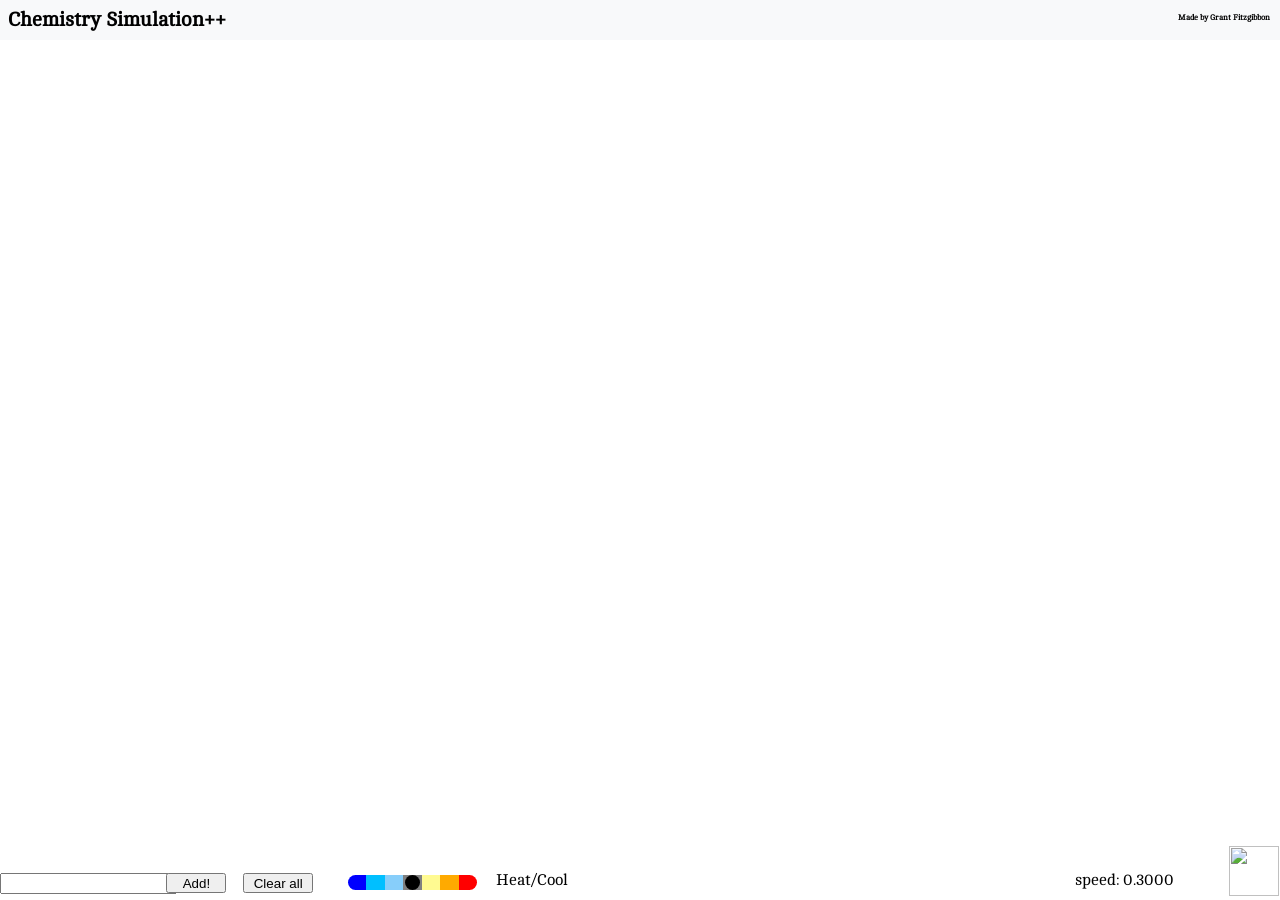
==== index.html @ 02cadb6d "Rename RCS++.html to index.html hi" ====
<html>
    <head>
        <meta charset="UTF-8" />
        <link rel="stylesheet" type="text/css" href="RCS.css" />
        <link rel="preconnect" href="https://fonts.googleapis.com" />
        <link rel="preconnect" href="https://fonts.gstatic.com" crossorigin />
        <link href="https://fonts.googleapis.com/css2?family=Cambo&display=swap" rel="stylesheet" />
        <title>Chemistry Simulation</title>
        <link rel="icon" type="image/x-icon" href="/Users/27FitzGT/Downloads/birbs/B1.png" />
    </head>
    <body>
        <div class="bar"></div>
        <h1 class="title">Chemistry Simulation++</h1>
        <h5 class="credits">Made by Grant Fitzgibbon</h5>
        <img class="setb" src="https://cdn-icons-png.flaticon.com/512/5166/5166607.png" />
        <div class="sett">
            <h1 class="settext">Settings</h1>
            <div class="listcontainer">
                <ul class="list1">
                    <li><input type="checkbox" checked class="drad" />Radioactive decay</li>
                    <li><input type="checkbox" checked class="dfis" />Fission</li>
                    <li><input type="checkbox" checked class="dion" />Ionic Bonding</li>
                    <li><input type="checkbox" checked class="dcov" />Covalent Bonding</li>
                    <li><input type="checkbox" checked class="dmet" />Metallic Bonding</li>
                    <li class="slidetext">Max Half life time: 1</li>
                    <li><input type="range" min="1" max="300" value="60" class="slide" /></li>
                    <li><button class="save" onclick="saveAll();">Save to clipboard</button></li>
                    <li><input class="load" type="text" /> <button class="load" onclick="loadAll();">Load</button></li>
                </ul>
                <ul class="list2">
                    <li>Save Files</li>
                    <li>
                        Chosen save file:
                        <select class="savefile">
                            <option value="1">1</option>
                            <option value="2">2</option>
                            <option value="3">3</option>
                            <option value="4">4</option>
                        </select>
                    </li>
                    <li><button class="localsave" onclick="localSave();">Save Locally</button></li>
                    <li><button class="localbutton" onclick="localLoad();">Load locally</button></li>
                    <li><br /></li>
                    <li><input type="checkbox" checked class="safe" />Safety dampening</li>
                </ul>
            </div>
            <!-- <h4 class="warn">Most element data was generated by ChatGPT, <i>here be dragons!</i></h4> -->
        </div>
        <canvas class="canv"></canvas>
        <input class="inpt" type="text" />
        <button class="btn">Add!</button>
        <button class="btn2">Clear all</button>
        <input type="range" min="0.95" max="1.05" value="1" step="0.005" class="chck" />
        <p class="slow">Heat/Cool</p>
        <p class="perf1">Render:</p>
        <script src="IsotopeData.js"></script>
        <script src="testfile.js"></script>
    </body>
</html>
---- RCS.css ----
.canv {
    //position: absolute;
    width: 100%;
    height: 100%;
}

canvas {
    -webkit-transform3d: translate(0, 0, 0);
    -moz-transform3d: translate(0, 0, 0);
    transform3d: translate(0, 0, 0);
}

.title {
    position: absolute;
    top: -5px;
    font-size: 20px;
}

h5 {
    position: absolute;
    top: 0px;
    font-size: 8px;
    left: 92%;
}

body {
    font-family: Cambo;
}

.inpt {
    position: absolute;
    left: 0%;
    top: 97%;
}
.btn {
    position: absolute;
    left: 13%;
    top: 97%;
    width: 60px;
    height: 20px;
}
.btn2 {
    position: absolute;
    left: 19%;
    top: 97%;
    width: 70px;
    height: 20px;
}

.chck::-webkit-slider-thumb {
    -webkit-appearance: none;
    width: 15px;
    height: 15px;
    border-radius: 10px;
    background: black;
}

.chck {
    -webkit-appearance: none;
    -moz-appearance: none;
    position: absolute;
    left: 27%;
    top: 97%;
    background: linear-gradient(
        to right,
        #0000ff 14.28%,
        #00bfff 14.28%,
        #00bfff 28.58%,
        #87cefa 28.58%,
        #87cefa 42.86%,
        #808080 42.86%,
        #808080 57.14%,
        #fffa91 57.14%,
        #fffa91 71.42%,
        #ffaa00 71.42%,
        #ffaa00 85.72%,
        #ff0000 85.72%,
        #ff0000 100%
    );
    border-radius: 10px;
}

.slow {
    position: absolute;
    left: calc(27% + 150px);
    top: 95%;
}

.perf1 {
    position: absolute;
    left: 84%;
    top: 95%;
}

.setb {
    position: absolute;
    width: 50px;
    left: 96%;
    top: 94%;
    transition: all, 0.5s;
}

.imgclicked {
    transition: rotate, 0.5s;
    transform: rotate(90deg);
}

.sett {
    position: absolute;
    width: 50%;
    height: 52%;
    top: 24%;
    left: 25%;
    min-height: 390px;
    min-width: 480px;
    opacity: 0;
    background-color: rgb(190, 190, 190);
    transition:
        all,
        0.4s ease-in-out;
    border-radius: 30px;
    box-shadow: 0px 20px 10px black;
    backdrop-filter: blur(10px);
}

.listcontainer {
    display: flex;
    justify-content: space-between;
}

ul {
    list-style-type: none;
    padding-left: 15px;
}

li {
    margin: 10px;
}

.list2 {
    padding-right: 26%;
}

.settext {
    position: relative;
    left: 20px;
    margin-bottom: 0;
}

.warn {
    position: relative;
    bottom: 20px;
    left: 20px;
}

.bar {
    position: absolute;
    left: 0%;
    top: 0%;
    width: 100%;
    height: 40px;
    background-color: #f8f9fa;
}
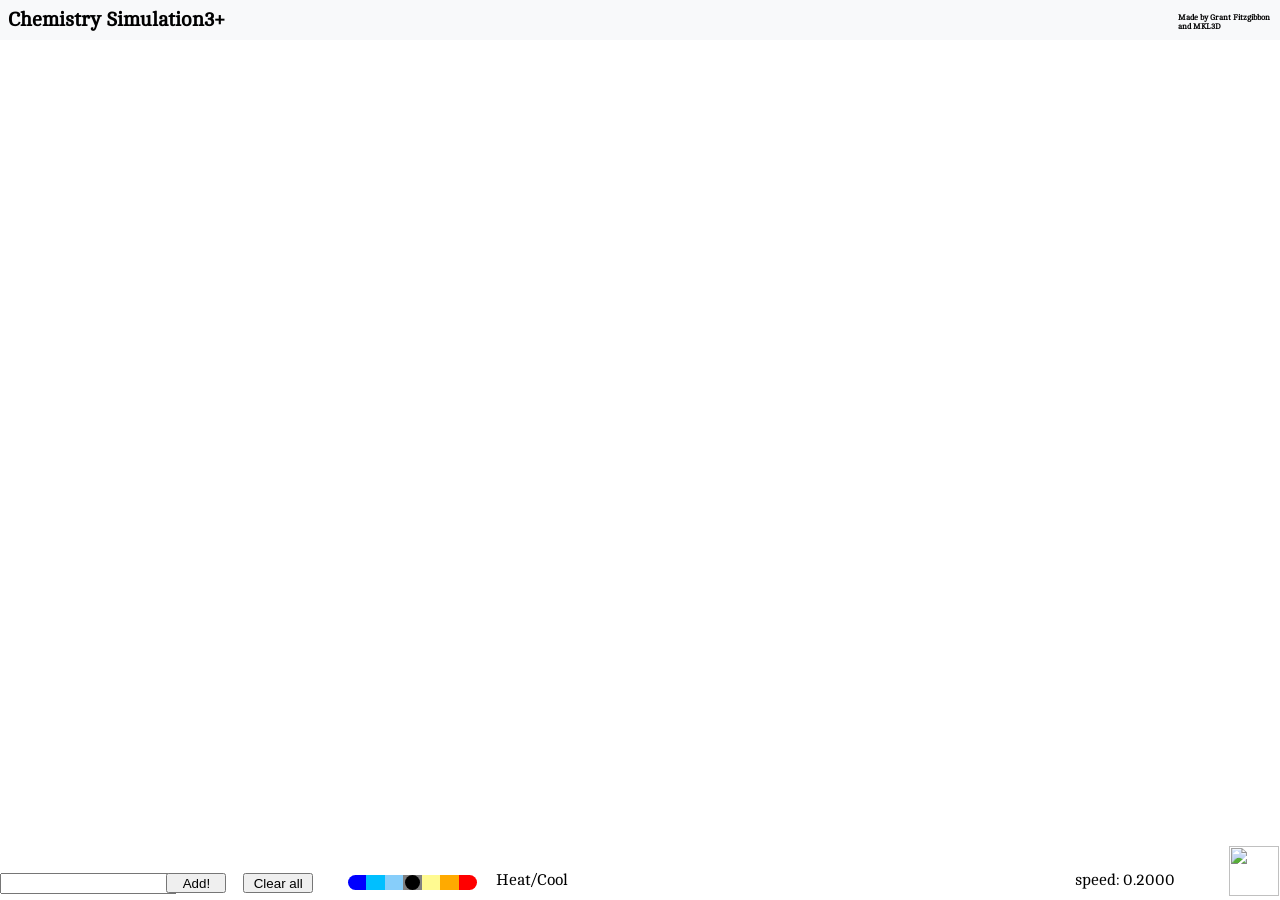
==== commit d75b69e4: "we are bringing this back" ====
--- a/index.html
+++ b/index.html
@@ -10,8 +10,8 @@
     </head>
     <body>
         <div class="bar"></div>
-        <h1 class="title">Chemistry Simulation++</h1>
-        <h5 class="credits">Made by Grant Fitzgibbon</h5>
+        <h1 class="title">Chemistry Simulation3+</h1>
+        <h5 class="credits">Made by Grant Fitzgibbon and MKL3D</h5>
         <img class="setb" src="https://cdn-icons-png.flaticon.com/512/5166/5166607.png" />
         <div class="sett">
             <h1 class="settext">Settings</h1>
@@ -22,6 +22,7 @@
                     <li><input type="checkbox" checked class="dion" />Ionic Bonding</li>
                     <li><input type="checkbox" checked class="dcov" />Covalent Bonding</li>
                     <li><input type="checkbox" checked class="dmet" />Metallic Bonding</li>
+                    <li><input type="checkbox" class="dthe" />Theoretical Elements</li>
                     <li class="slidetext">Max Half life time: 1</li>
                     <li><input type="range" min="1" max="300" value="60" class="slide" /></li>
                     <li><button class="save" onclick="saveAll();">Save to clipboard</button></li>
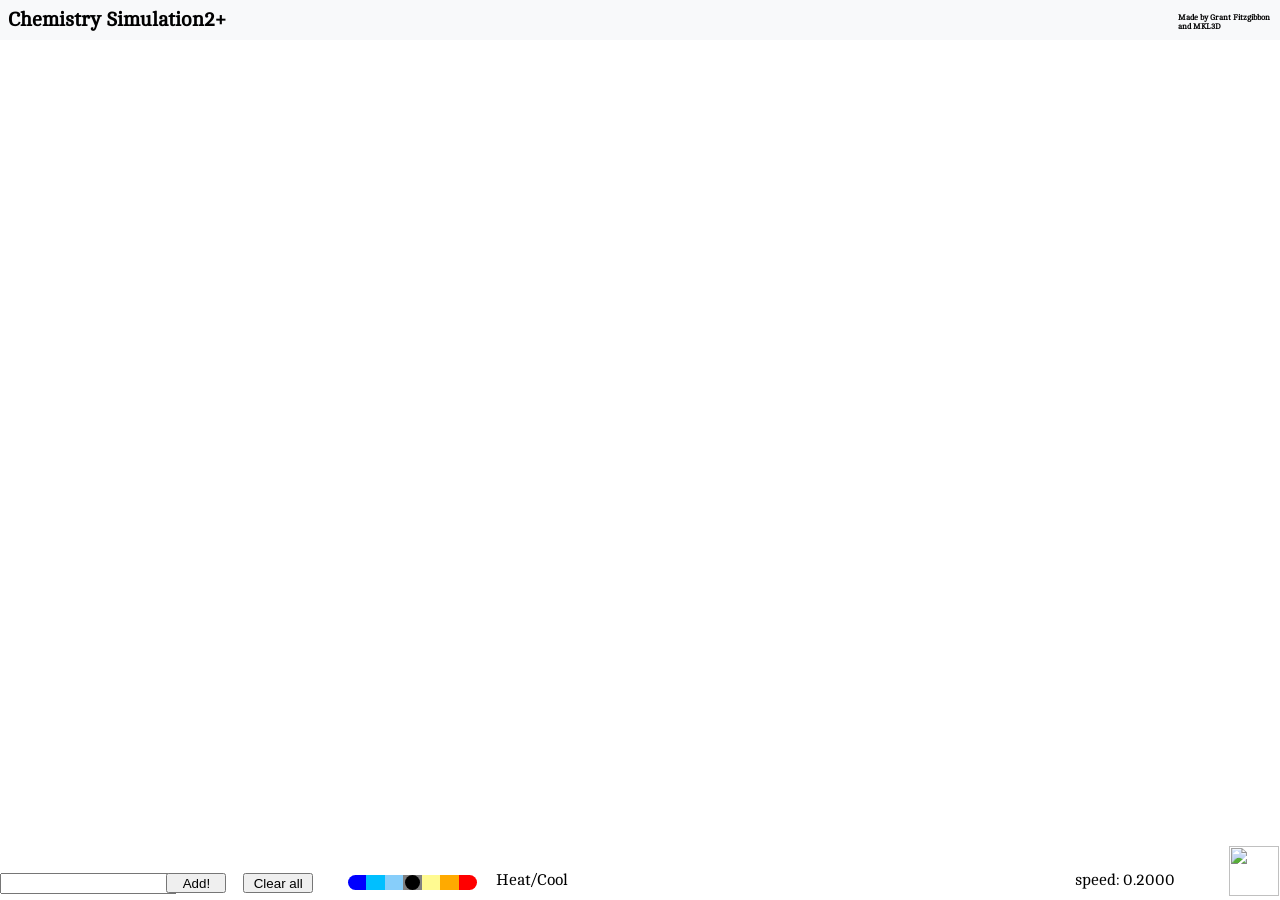
==== commit 5e02bc8e: "added restricted ionic bonding" ====
--- a/index.html
+++ b/index.html
@@ -10,7 +10,7 @@
     </head>
     <body>
         <div class="bar"></div>
-        <h1 class="title">Chemistry Simulation3+</h1>
+        <h1 class="title">Chemistry Simulation2+</h1>
         <h5 class="credits">Made by Grant Fitzgibbon and MKL3D</h5>
         <img class="setb" src="https://cdn-icons-png.flaticon.com/512/5166/5166607.png" />
         <div class="sett">
@@ -22,6 +22,7 @@
                     <li><input type="checkbox" checked class="dion" />Ionic Bonding</li>
                     <li><input type="checkbox" checked class="dcov" />Covalent Bonding</li>
                     <li><input type="checkbox" checked class="dmet" />Metallic Bonding</li>
+                    <li><input type="checkbox" checked class="drst" />Restricted Ionic Bonding</li>
                     <li><input type="checkbox" class="dthe" />Theoretical Elements</li>
                     <li class="slidetext">Max Half life time: 1</li>
                     <li><input type="range" min="1" max="300" value="60" class="slide" /></li>
--- a/RCS.css
+++ b/RCS.css
@@ -130,11 +130,13 @@
 
 ul {
     list-style-type: none;
+    margin-top: 3px;
     padding-left: 15px;
 }
 
 li {
     margin: 10px;
+    margin-top: 3px;
 }
 
 .list2 {
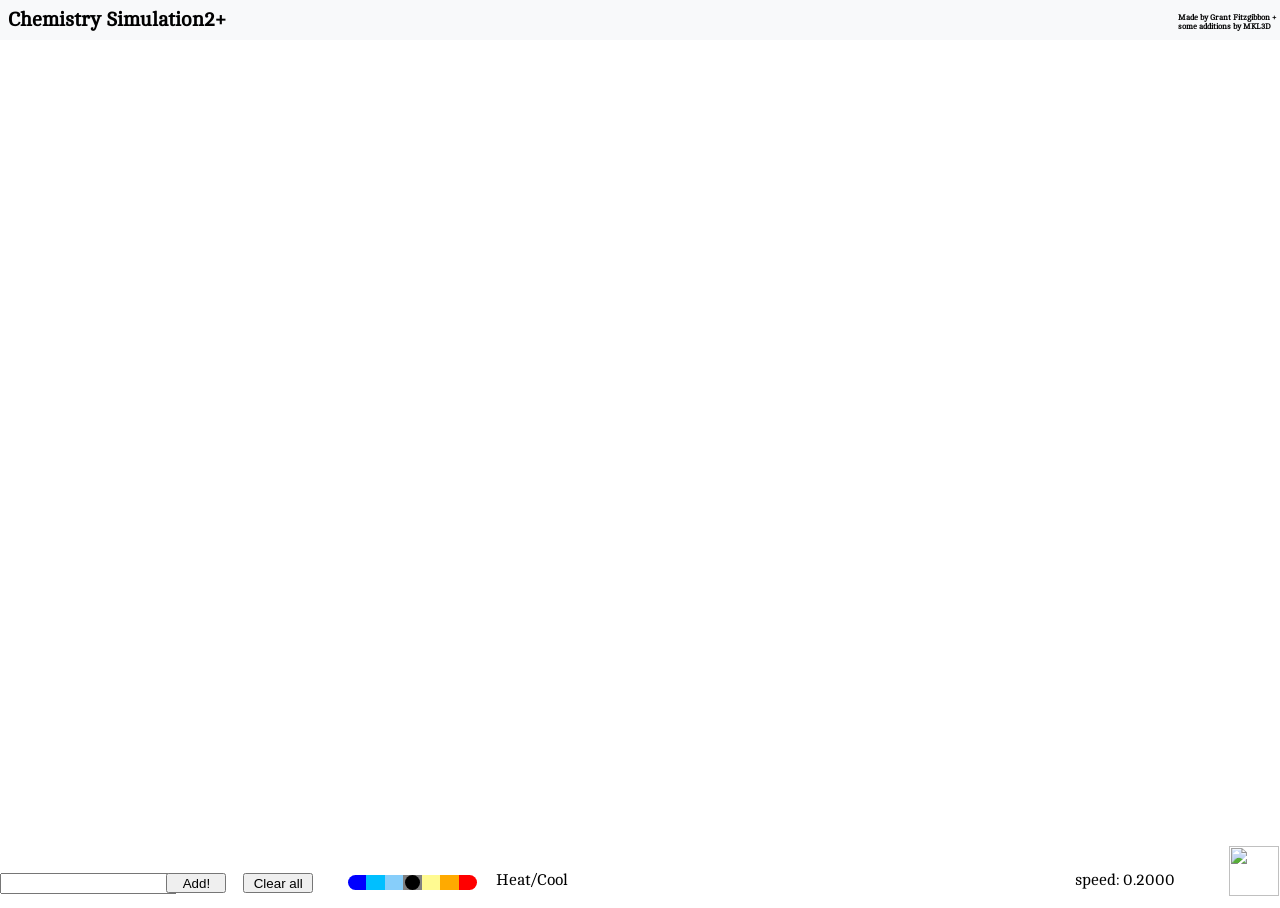
==== commit d139f332: "smol" ====
--- a/index.html
+++ b/index.html
@@ -11,7 +11,7 @@
     <body>
         <div class="bar"></div>
         <h1 class="title">Chemistry Simulation2+</h1>
-        <h5 class="credits">Made by Grant Fitzgibbon and MKL3D</h5>
+        <h5 class="credits">Made by Grant Fitzgibbon + some additions by MKL3D</h5>
         <img class="setb" src="https://cdn-icons-png.flaticon.com/512/5166/5166607.png" />
         <div class="sett">
             <h1 class="settext">Settings</h1>
--- a/RCS.css
+++ b/RCS.css
@@ -1,7 +1,7 @@
 .canv {
-    //position: absolute;
-    width: 100%;
-    height: 100%;
+    position: absolute;
+    width: 100vw;
+    height: 100vh;
 }
 
 canvas {
